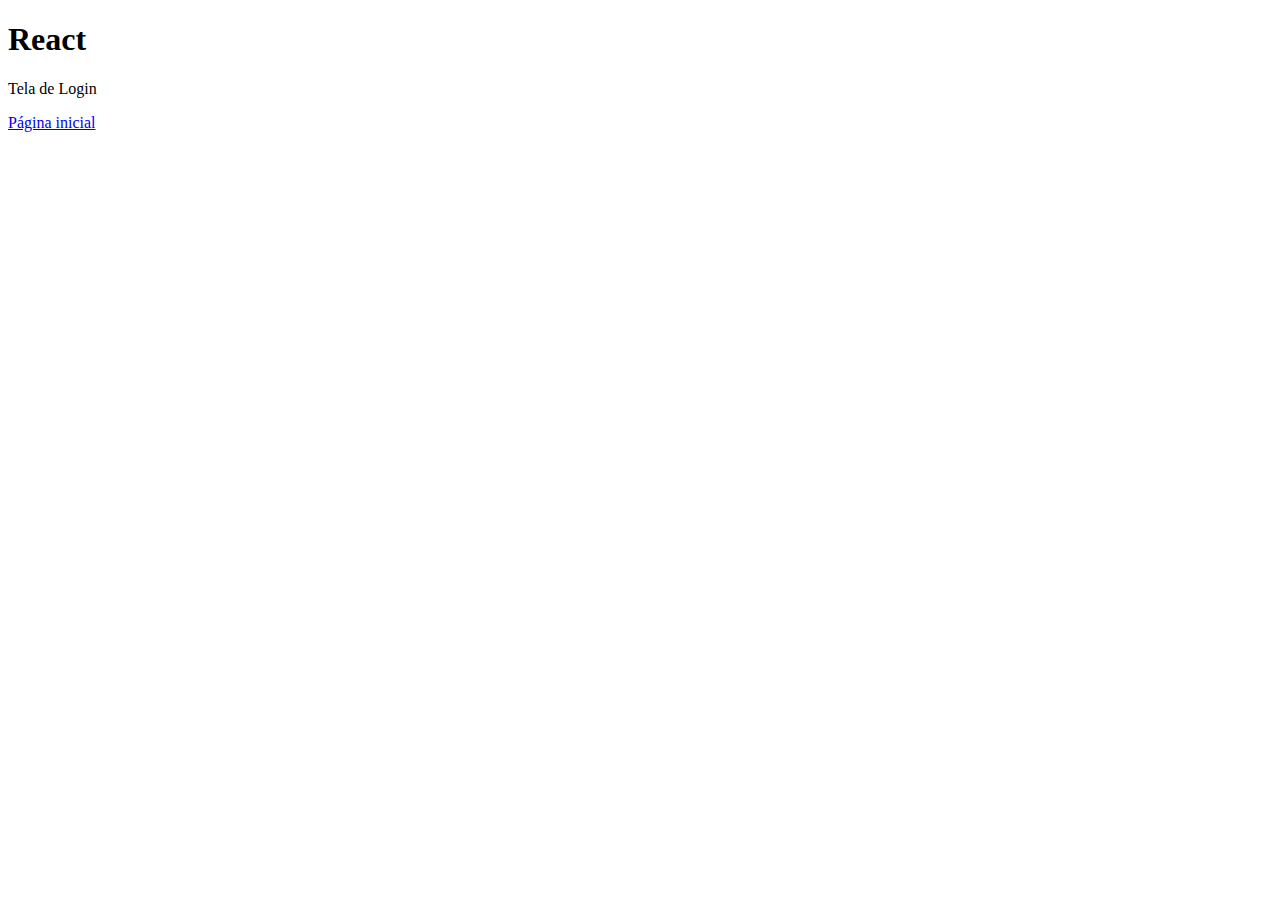
==== login.html @ 77c79d8b "(x) Página de Login" ====
<!DOCTYPE html>
<html lang="en">
<head>
    <meta charset="UTF-8">
    <meta http-equiv="X-UA-Compatible" content="IE=edge">
    <meta name="viewport" content="width=device-width, initial-scale=1.0">
    <title>Document</title>
</head>
<body>
    <h1>React</h1>
    <p>Tela de Login</p>
    <a href="index.html">Página inicial</a>
</body>
</html>
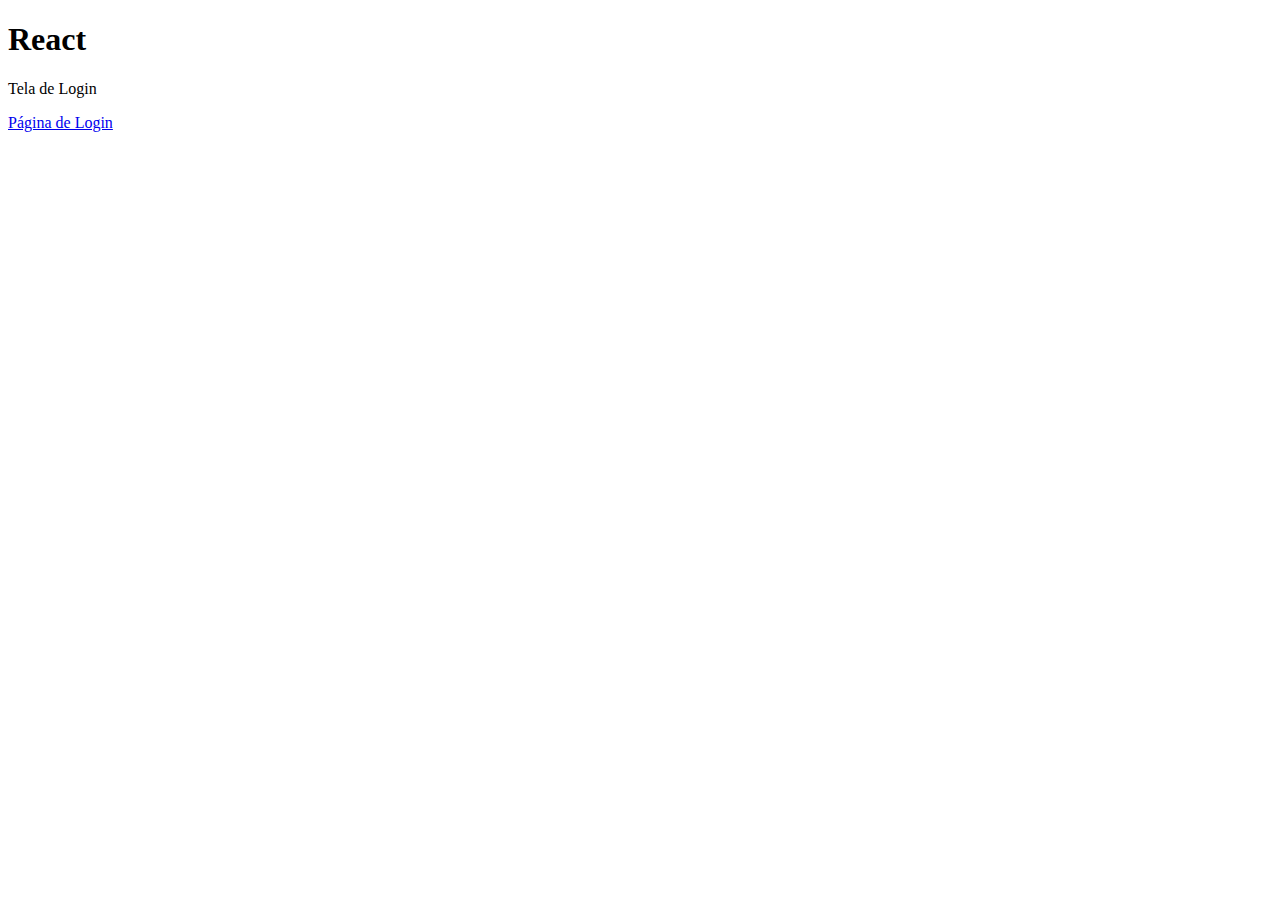
==== commit c6ad8033: "(y) Finalização da feature Login" ====
--- a/login.html
+++ b/login.html
@@ -9,6 +9,6 @@
 <body>
     <h1>React</h1>
     <p>Tela de Login</p>
-    <a href="index.html">Página inicial</a>
+    <a href="index.html">Página de Login</a>
 </body>
 </html>
